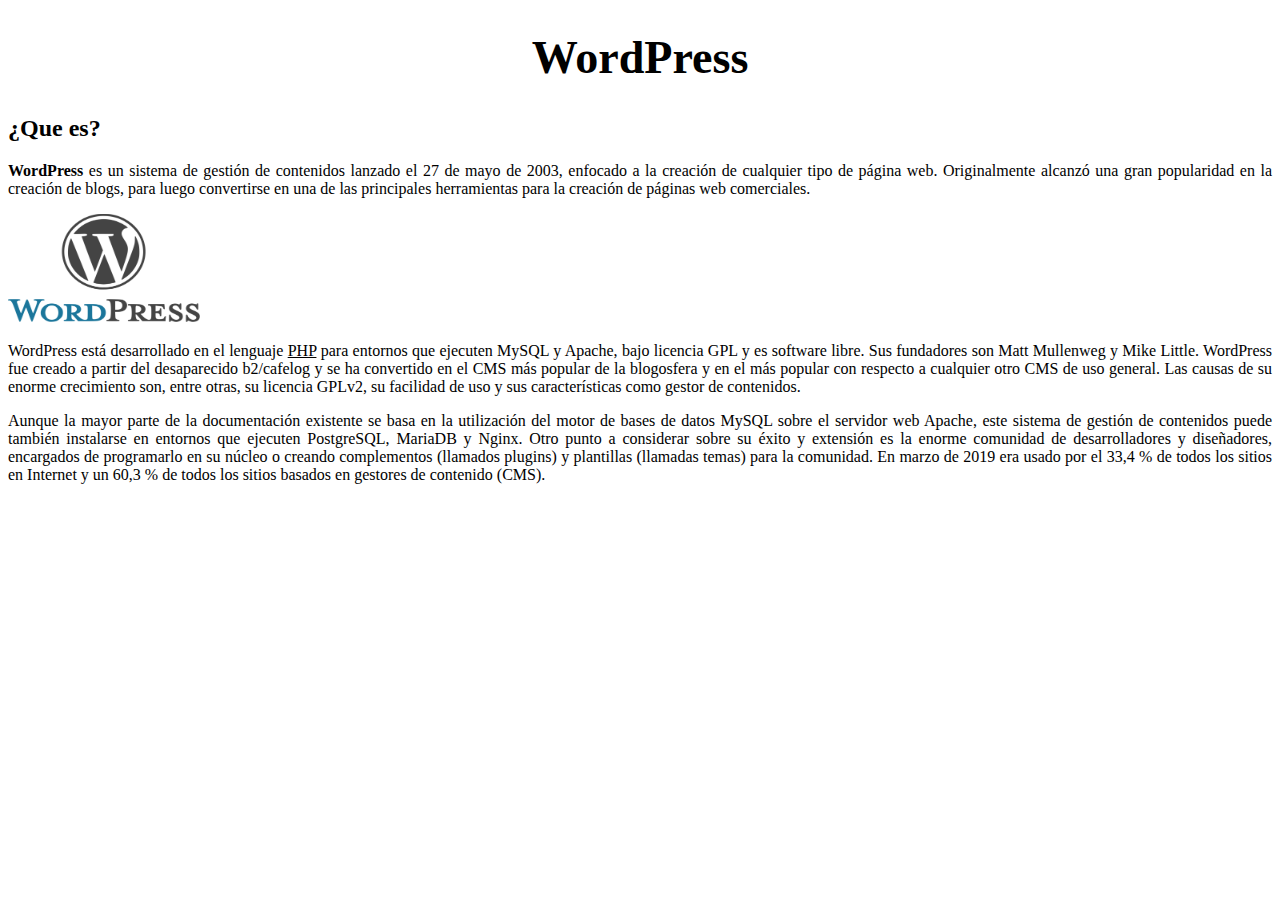
==== Lab Progra/index-1.html @ b096e893 "Documento" ====
<!DOCTYPE html>
<html lang="en">
<head>
    <meta charset="UTF-8">
    <meta name="viewport" content="width=device-width, initial-scale=1.0">
    <title>Document</title>
</head>
<body>
    <big><big><h1 align="center">WordPress</h1></big></big>
    <h2>¿Que es?</h2>
    <p align="justify"><strong>WordPress</strong> es un sistema de gestión de contenidos lanzado el 27 de mayo de 2003,
    enfocado a la creación de cualquier tipo de página web. Originalmente alcanzó una
    gran popularidad en la creación de blogs, para luego convertirse en una de las principales 
    herramientas para la creación de páginas web comerciales.</p>

    <a href="img/1920px-WordPress.svg.png"><img src="img/1920px-WordPress.svg.png" alt="Logo WordPress" width="192" height="108"></a>

    <p align="justify">WordPress está desarrollado en el lenguaje <u>PHP</u> para entornos que ejecuten MySQL 
    y Apache, bajo licencia GPL y es software libre. Sus fundadores son Matt Mullenweg y Mike Little. 
    WordPress fue creado a partir del desaparecido b2/cafelog y se ha convertido en el CMS más popular de
    la blogosfera y en el más popular con respecto a cualquier otro CMS de uso general.
    Las causas de su enorme crecimiento son, entre otras, su licencia GPLv2, su facilidad de uso y sus
    características como gestor de contenidos.</p>

     <p align="justify"></p>

     <p align="justify">Aunque la mayor parte de la documentación existente se basa en la utilización del motor de bases
        de datos MySQL sobre el servidor web Apache, este sistema de gestión de contenidos puede también instalarse en 
        entornos que ejecuten PostgreSQL, MariaDB y Nginx. Otro punto a considerar sobre su éxito y extensión es la enorme 
        comunidad de desarrolladores y diseñadores, encargados de programarlo en su núcleo o creando complementos (llamados 
        plugins) y plantillas (llamadas temas) para la comunidad. En marzo de 2019 era usado por el 33,4 % de todos los 
        sitios en Internet y un 60,3 % de todos los sitios basados en gestores de contenido (CMS).</p>

    

</body>
</html>
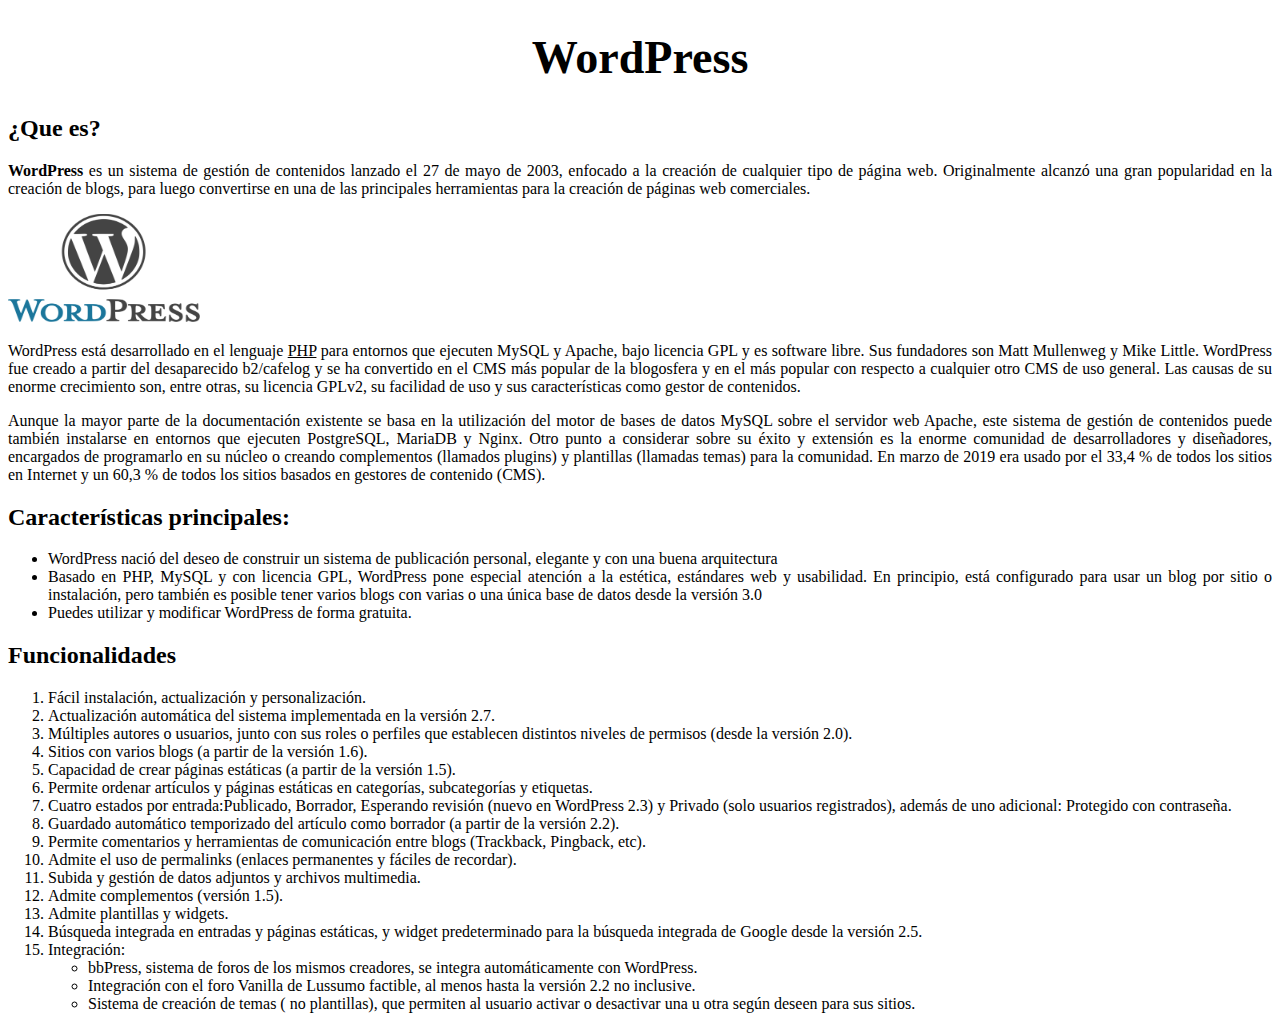
==== commit 3d823229: "Update index-1.html" ====
--- a/Lab Progra/index-1.html
+++ b/Lab Progra/index-1.html
@@ -1,37 +1,82 @@
 <!DOCTYPE html>
 <html lang="en">
+
 <head>
     <meta charset="UTF-8">
     <meta name="viewport" content="width=device-width, initial-scale=1.0">
     <title>Document</title>
 </head>
+
 <body>
-    <big><big><h1 align="center">WordPress</h1></big></big>
+    <big><big>
+            <h1 align="center">WordPress</h1>
+        </big></big>
     <h2>¿Que es?</h2>
     <p align="justify"><strong>WordPress</strong> es un sistema de gestión de contenidos lanzado el 27 de mayo de 2003,
-    enfocado a la creación de cualquier tipo de página web. Originalmente alcanzó una
-    gran popularidad en la creación de blogs, para luego convertirse en una de las principales 
-    herramientas para la creación de páginas web comerciales.</p>
+        enfocado a la creación de cualquier tipo de página web. Originalmente alcanzó una
+        gran popularidad en la creación de blogs, para luego convertirse en una de las principales
+        herramientas para la creación de páginas web comerciales.</p>
 
-    <a href="img/1920px-WordPress.svg.png"><img src="img/1920px-WordPress.svg.png" alt="Logo WordPress" width="192" height="108"></a>
+    <a href="img/1920px-WordPress.svg.png"><img src="img/1920px-WordPress.svg.png" alt="Logo WordPress" width="192"
+            height="108"></a>
 
-    <p align="justify">WordPress está desarrollado en el lenguaje <u>PHP</u> para entornos que ejecuten MySQL 
-    y Apache, bajo licencia GPL y es software libre. Sus fundadores son Matt Mullenweg y Mike Little. 
-    WordPress fue creado a partir del desaparecido b2/cafelog y se ha convertido en el CMS más popular de
-    la blogosfera y en el más popular con respecto a cualquier otro CMS de uso general.
-    Las causas de su enorme crecimiento son, entre otras, su licencia GPLv2, su facilidad de uso y sus
-    características como gestor de contenidos.</p>
+    <p align="justify">WordPress está desarrollado en el lenguaje <u>PHP</u> para entornos que ejecuten MySQL
+        y Apache, bajo licencia GPL y es software libre. Sus fundadores son Matt Mullenweg y Mike Little.
+        WordPress fue creado a partir del desaparecido b2/cafelog y se ha convertido en el CMS más popular de
+        la blogosfera y en el más popular con respecto a cualquier otro CMS de uso general.
+        Las causas de su enorme crecimiento son, entre otras, su licencia GPLv2, su facilidad de uso y sus
+        características como gestor de contenidos.</p>
 
-     <p align="justify"></p>
+    <p align="justify"></p>
 
-     <p align="justify">Aunque la mayor parte de la documentación existente se basa en la utilización del motor de bases
-        de datos MySQL sobre el servidor web Apache, este sistema de gestión de contenidos puede también instalarse en 
-        entornos que ejecuten PostgreSQL, MariaDB y Nginx. Otro punto a considerar sobre su éxito y extensión es la enorme 
-        comunidad de desarrolladores y diseñadores, encargados de programarlo en su núcleo o creando complementos (llamados 
-        plugins) y plantillas (llamadas temas) para la comunidad. En marzo de 2019 era usado por el 33,4 % de todos los 
+    <p align="justify">Aunque la mayor parte de la documentación existente se basa en la utilización del motor de bases
+        de datos MySQL sobre el servidor web Apache, este sistema de gestión de contenidos puede también instalarse en
+        entornos que ejecuten PostgreSQL, MariaDB y Nginx. Otro punto a considerar sobre su éxito y extensión es la
+        enorme
+        comunidad de desarrolladores y diseñadores, encargados de programarlo en su núcleo o creando complementos
+        (llamados
+        plugins) y plantillas (llamadas temas) para la comunidad. En marzo de 2019 era usado por el 33,4 % de todos los
         sitios en Internet y un 60,3 % de todos los sitios basados en gestores de contenido (CMS).</p>
-
-    
+    <h2>Características principales:</h2>
+    <ul>
+        <li align="justify">WordPress nació del deseo de construir un sistema de publicación personal, elegante y con
+            una buena
+            arquitectura</li>
+        <li align="justify">Basado en PHP, MySQL y con licencia GPL, WordPress pone especial atención a la estética,
+            estándares web y
+            usabilidad.
+            En principio, está configurado para usar un blog por sitio o instalación, pero también es posible tener
+            varios blogs
+            con varias o una única base de datos desde la versión 3.0 </li>
+        <li align="justify">Puedes utilizar y modificar WordPress de forma gratuita.</li>
+    </ul>
+    <h2>Funcionalidades</h2>
+    <ol>
+        <li>Fácil instalación, actualización y personalización.</li>
+        <li>Actualización automática del sistema implementada en la versión 2.7.</li>
+        <li>Múltiples autores o usuarios, junto con sus roles o perfiles que establecen 
+            distintos niveles de permisos (desde la versión 2.0).</li>
+        <li>Sitios con varios blogs (a partir de la versión 1.6).</li>
+        <li>Capacidad de crear páginas estáticas (a partir de la versión 1.5).</li>
+        <li>Permite ordenar artículos y páginas estáticas en categorías, subcategorías y etiquetas.</li>
+        <li>Cuatro estados por entrada:Publicado, Borrador, Esperando revisión (nuevo en WordPress 2.3) 
+            y Privado (solo usuarios registrados), además de uno adicional: Protegido con contraseña.</li>
+        <li>Guardado automático temporizado del artículo como borrador (a partir de la versión 2.2).</li>
+        <li>Permite comentarios y herramientas de comunicación entre blogs (Trackback, Pingback, etc).</li>
+        <li>Admite el uso de permalinks (enlaces permanentes y fáciles de recordar).</li>
+        <li>Subida y gestión de datos adjuntos y archivos multimedia.</li>
+        <li>Admite complementos (versión 1.5).</li>
+        <li>Admite plantillas y widgets.</li>
+        <li>Búsqueda integrada en entradas y páginas estáticas, y widget predeterminado para la búsqueda 
+            integrada de Google desde la versión 2.5.</li>
+        <li>Integración:</li>
+        <ul>
+            <li>bbPress, sistema de foros de los mismos creadores, se integra automáticamente con WordPress.</li>
+            <li>Integración con el foro Vanilla de Lussumo factible, al menos hasta la versión 2.2 no inclusive.</li>
+            <li>Sistema de creación de temas ( no plantillas), que permiten al usuario activar o desactivar una u otra según deseen para sus sitios.</li>
+        </ul>
+    </ol>
 
 </body>
+
 </html>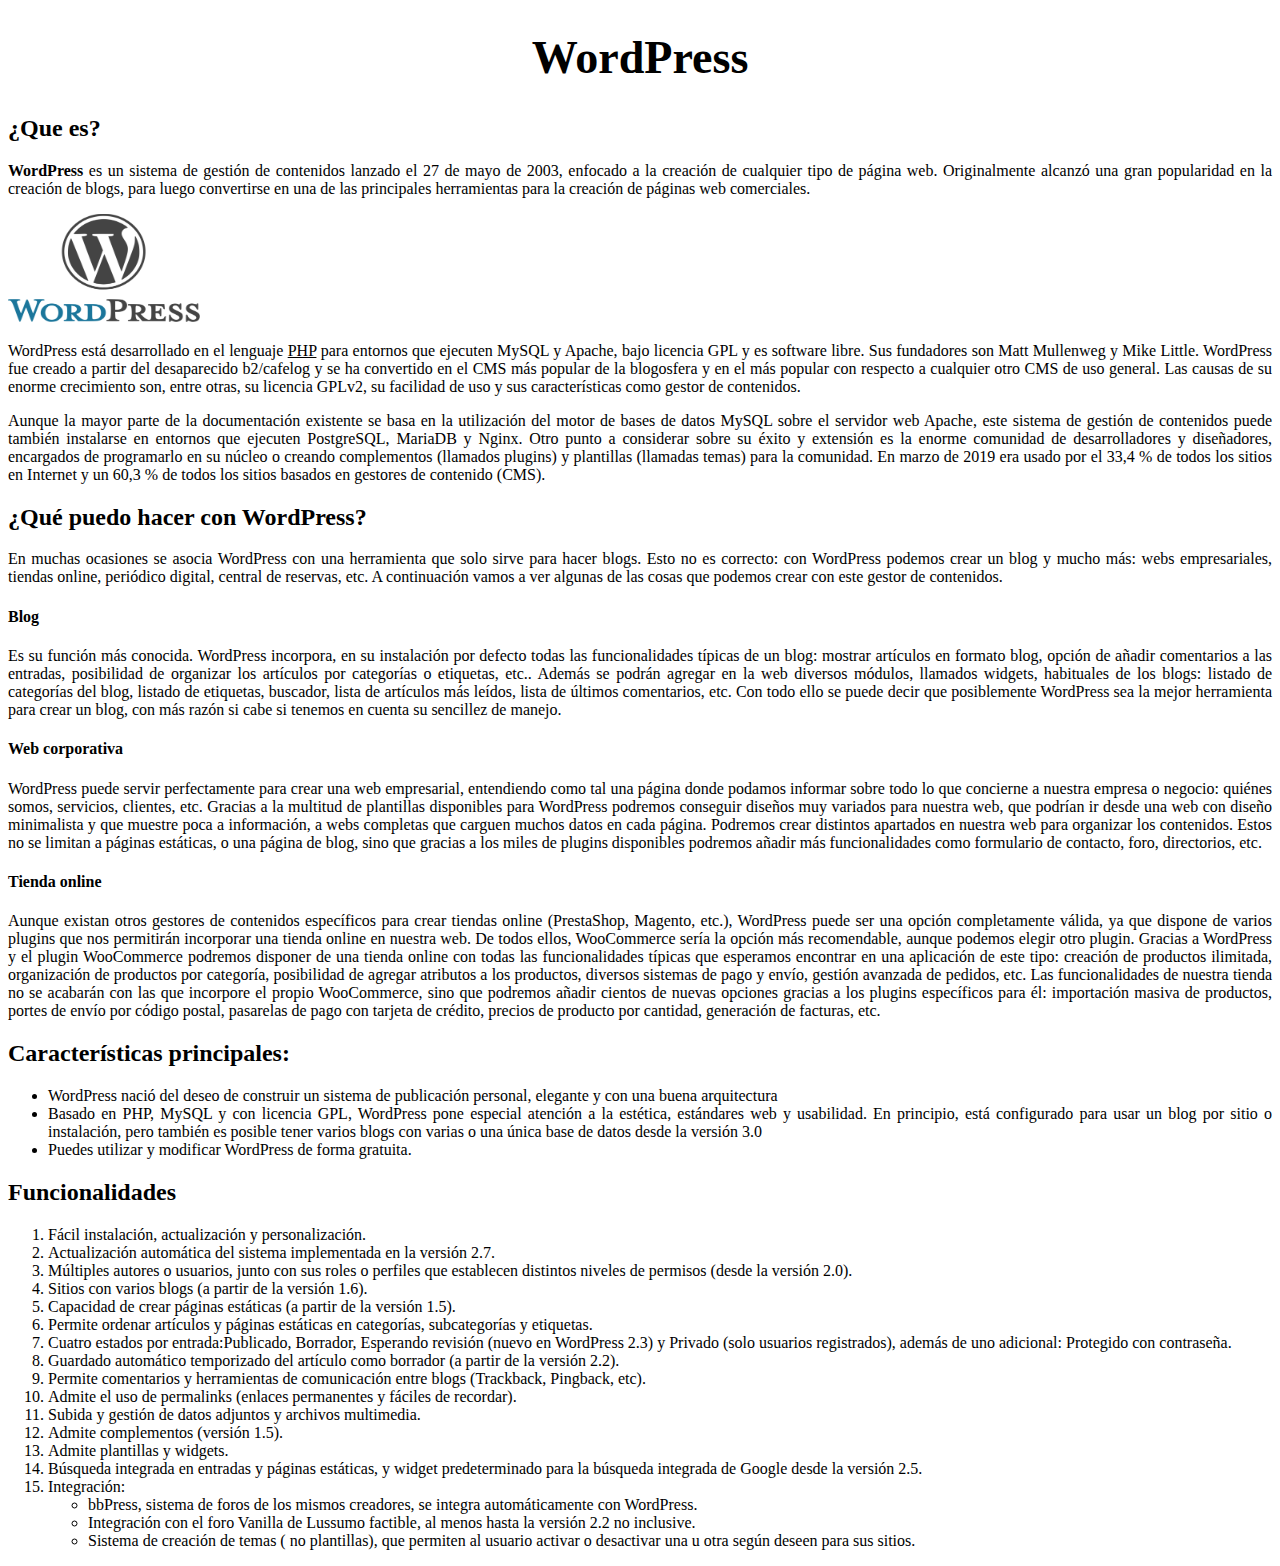
==== commit 9f376abd: "Update index-1.html" ====
--- a/Lab Progra/index-1.html
+++ b/Lab Progra/index-1.html
@@ -37,6 +37,71 @@
         (llamados
         plugins) y plantillas (llamadas temas) para la comunidad. En marzo de 2019 era usado por el 33,4 % de todos los
         sitios en Internet y un 60,3 % de todos los sitios basados en gestores de contenido (CMS).</p>
+
+    <h2>¿Qué puedo hacer con WordPress?</h2>
+
+    <p align="justify">En muchas ocasiones se asocia WordPress con una herramienta que solo sirve para hacer blogs.
+        Esto no es correcto: con WordPress podemos crear un blog y mucho más: webs empresariales, tiendas online,
+        periódico digital,
+        central de reservas, etc. A continuación vamos a ver algunas de las cosas que podemos crear con este gestor de
+        contenidos.
+    </p>
+
+    <h4>Blog</h4>
+    <p align="justify">Es su función más conocida. WordPress incorpora, en su instalación por defecto todas las
+        funcionalidades
+        típicas de un blog: mostrar artículos en formato blog, opción de añadir comentarios a las entradas, posibilidad
+        de organizar
+        los artículos por categorías o etiquetas, etc..
+
+        Además se podrán agregar en la web diversos módulos, llamados widgets, habituales de los blogs: listado de
+        categorías del blog,
+        listado de etiquetas, buscador, lista de artículos más leídos, lista de últimos comentarios, etc.
+
+        Con todo ello se puede decir que posiblemente WordPress sea la mejor herramienta para crear un blog, con más
+        razón si cabe si
+        tenemos en cuenta su sencillez de manejo.</p>
+
+    <h4>Web corporativa</h4>
+    <p align="justify">WordPress puede servir perfectamente para crear una web empresarial, entendiendo como tal una
+        página donde
+        podamos informar sobre todo lo que concierne a nuestra empresa o negocio: quiénes somos, servicios, clientes,
+        etc.
+
+        Gracias a la multitud de plantillas disponibles para WordPress podremos conseguir diseños muy variados para
+        nuestra web,
+        que podrían ir desde una web con diseño minimalista y que muestre poca a información, a webs completas que
+        carguen muchos
+        datos en cada página.
+
+        Podremos crear distintos apartados en nuestra web para organizar los contenidos. Estos no se limitan a páginas
+        estáticas,
+        o una página de blog, sino que gracias a los miles de plugins disponibles podremos añadir más funcionalidades
+        como formulario
+        de contacto, foro, directorios, etc.</p>
+
+    <h4>Tienda online</h4>
+    <p align="justify">Aunque existan otros gestores de contenidos específicos para crear tiendas online (PrestaShop,
+        Magento, etc.),
+        WordPress puede ser una opción completamente válida, ya que dispone de varios plugins que nos permitirán
+        incorporar una tienda
+        online en nuestra web. De todos ellos, WooCommerce sería la opción más recomendable, aunque podemos elegir otro
+        plugin.
+
+        Gracias a WordPress y el plugin WooCommerce podremos disponer de una tienda online con todas las funcionalidades
+        típicas que
+        esperamos encontrar en una aplicación de este tipo: creación de productos ilimitada, organización de productos
+        por categoría,
+        posibilidad de agregar atributos a los productos, diversos sistemas de pago y envío, gestión avanzada de
+        pedidos, etc.
+
+        Las funcionalidades de nuestra tienda no se acabarán con las que incorpore el propio WooCommerce, sino que
+        podremos añadir
+        cientos de nuevas opciones gracias a los plugins específicos para él: importación masiva de productos, portes de
+        envío por
+        código postal, pasarelas de pago con tarjeta de crédito, precios de producto por cantidad, generación de
+        facturas, etc.</p>
+
     <h2>Características principales:</h2>
     <ul>
         <li align="justify">WordPress nació del deseo de construir un sistema de publicación personal, elegante y con
@@ -54,12 +119,12 @@
     <ol>
         <li>Fácil instalación, actualización y personalización.</li>
         <li>Actualización automática del sistema implementada en la versión 2.7.</li>
-        <li>Múltiples autores o usuarios, junto con sus roles o perfiles que establecen 
+        <li>Múltiples autores o usuarios, junto con sus roles o perfiles que establecen
             distintos niveles de permisos (desde la versión 2.0).</li>
         <li>Sitios con varios blogs (a partir de la versión 1.6).</li>
         <li>Capacidad de crear páginas estáticas (a partir de la versión 1.5).</li>
         <li>Permite ordenar artículos y páginas estáticas en categorías, subcategorías y etiquetas.</li>
-        <li>Cuatro estados por entrada:Publicado, Borrador, Esperando revisión (nuevo en WordPress 2.3) 
+        <li>Cuatro estados por entrada:Publicado, Borrador, Esperando revisión (nuevo en WordPress 2.3)
             y Privado (solo usuarios registrados), además de uno adicional: Protegido con contraseña.</li>
         <li>Guardado automático temporizado del artículo como borrador (a partir de la versión 2.2).</li>
         <li>Permite comentarios y herramientas de comunicación entre blogs (Trackback, Pingback, etc).</li>
@@ -67,13 +132,14 @@
         <li>Subida y gestión de datos adjuntos y archivos multimedia.</li>
         <li>Admite complementos (versión 1.5).</li>
         <li>Admite plantillas y widgets.</li>
-        <li>Búsqueda integrada en entradas y páginas estáticas, y widget predeterminado para la búsqueda 
+        <li>Búsqueda integrada en entradas y páginas estáticas, y widget predeterminado para la búsqueda
             integrada de Google desde la versión 2.5.</li>
         <li>Integración:</li>
         <ul>
             <li>bbPress, sistema de foros de los mismos creadores, se integra automáticamente con WordPress.</li>
             <li>Integración con el foro Vanilla de Lussumo factible, al menos hasta la versión 2.2 no inclusive.</li>
-            <li>Sistema de creación de temas ( no plantillas), que permiten al usuario activar o desactivar una u otra según deseen para sus sitios.</li>
+            <li>Sistema de creación de temas ( no plantillas), que permiten al usuario activar o desactivar una u otra
+                según deseen para sus sitios.</li>
         </ul>
     </ol>
 
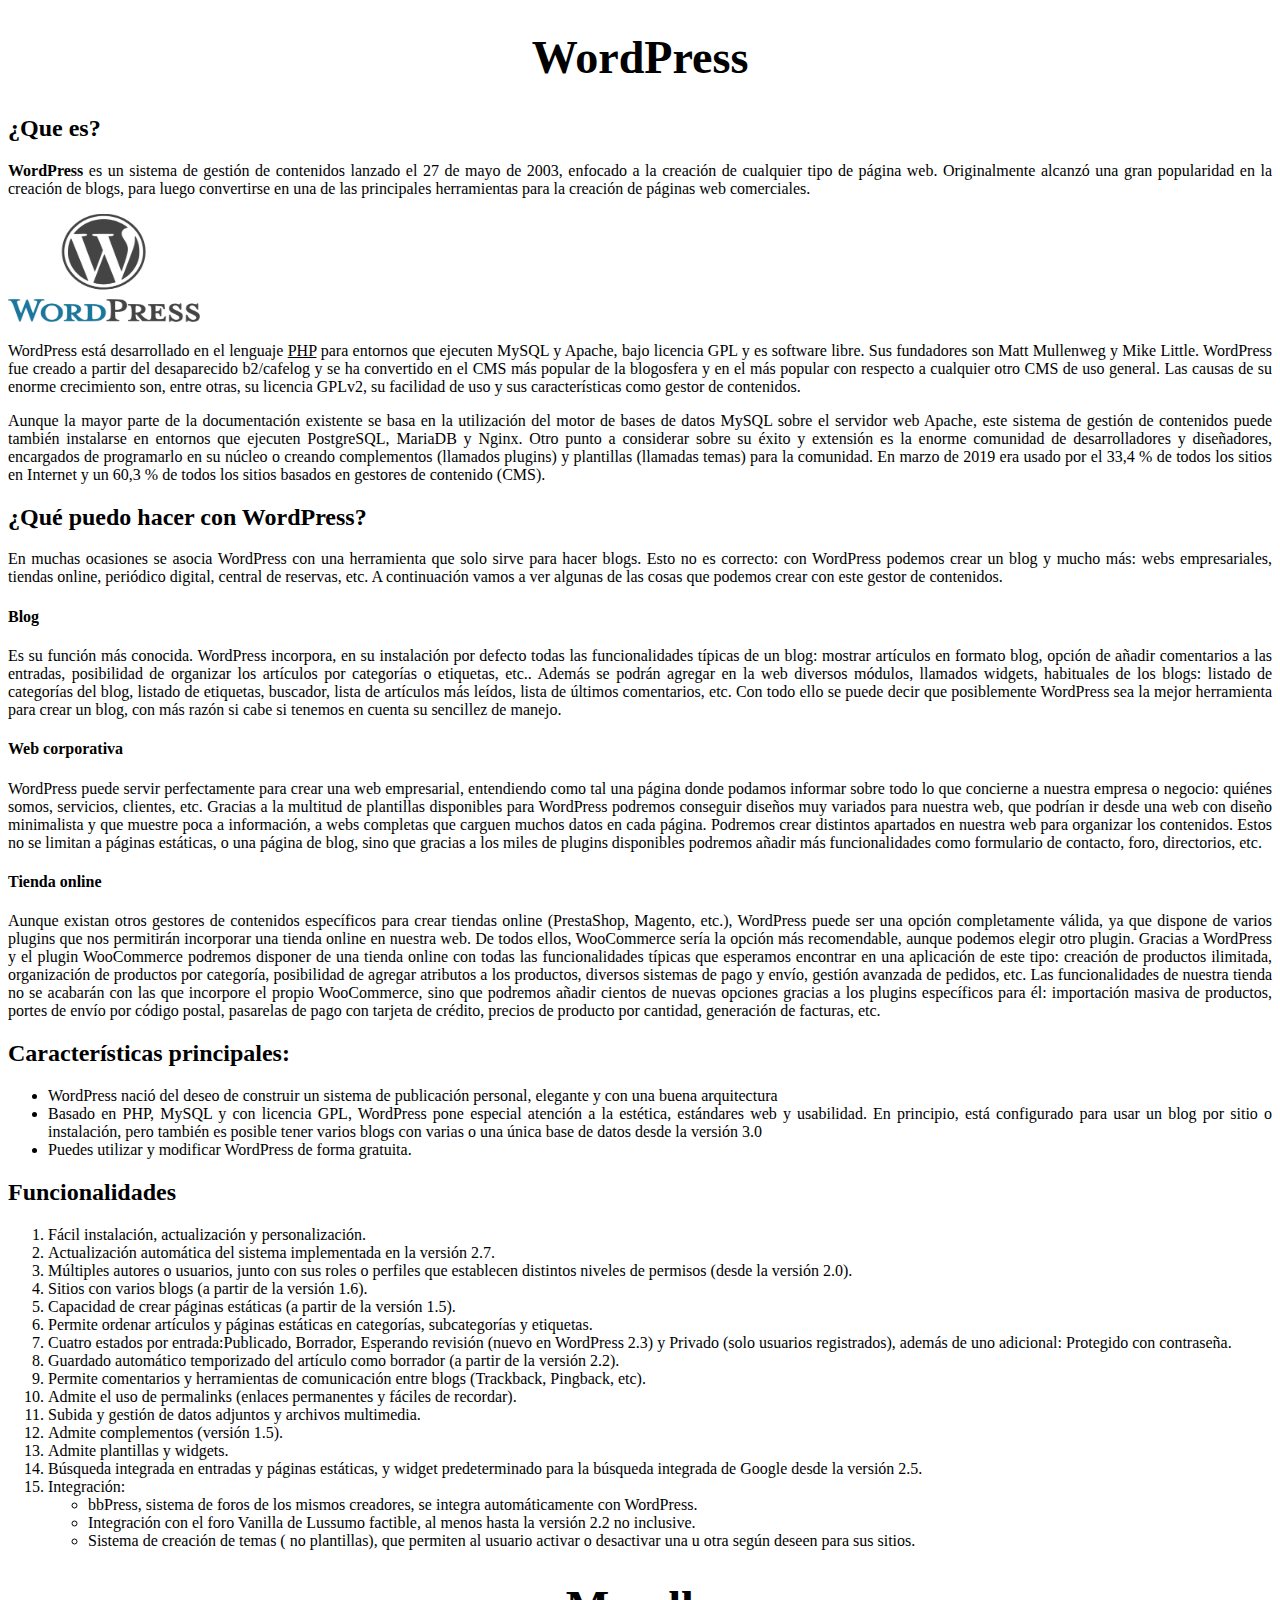
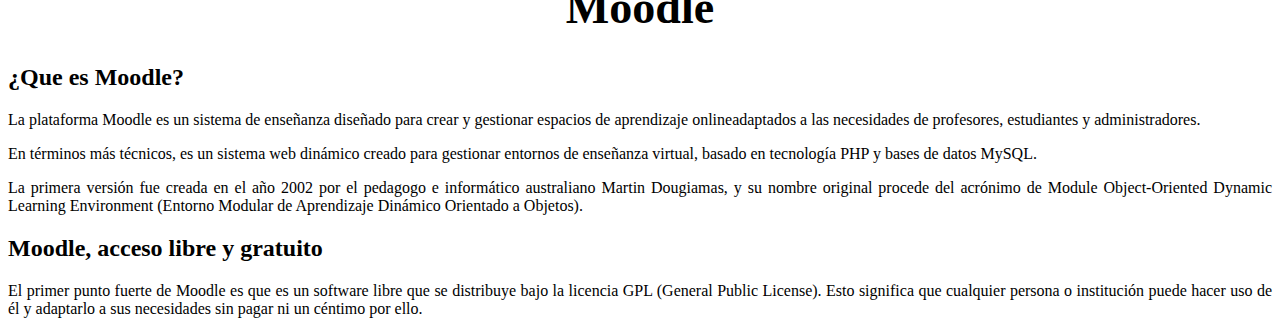
==== commit 4b113bd0: "Update index-1.html" ====
--- a/Lab Progra/index-1.html
+++ b/Lab Progra/index-1.html
@@ -145,4 +145,23 @@
 
 </body>
 
+<big><big>
+        <h1 align="center">Moodle</h1>
+    </big></big>
+<h2>¿Que es Moodle?</h2>
+<p align="justify">La plataforma Moodle es un sistema de enseñanza diseñado para crear y
+    gestionar espacios de aprendizaje onlineadaptados a las necesidades de profesores,
+    estudiantes y administradores.</p>
+
+<p align="justify">En términos más técnicos, es un sistema web dinámico creado para
+    gestionar entornos de enseñanza virtual, basado en tecnología PHP y bases de datos MySQL.</p>
+
+<p align="justify">La primera versión fue creada en el año 2002 por el pedagogo e informático
+    australiano Martin Dougiamas, y su nombre original procede del acrónimo de Module Object-Oriented
+    Dynamic Learning Environment (Entorno Modular de Aprendizaje Dinámico Orientado a Objetos). </p>
+
+<h2>Moodle, acceso libre y gratuito</h2>
+
+<p align="justify">El primer punto fuerte de Moodle es que es un software libre que se distribuye
+     bajo la licencia GPL (General Public License). Esto significa que cualquier persona o institución puede hacer uso de él y adaptarlo a sus necesidades sin pagar ni un céntimo por ello.  </p>
 </html>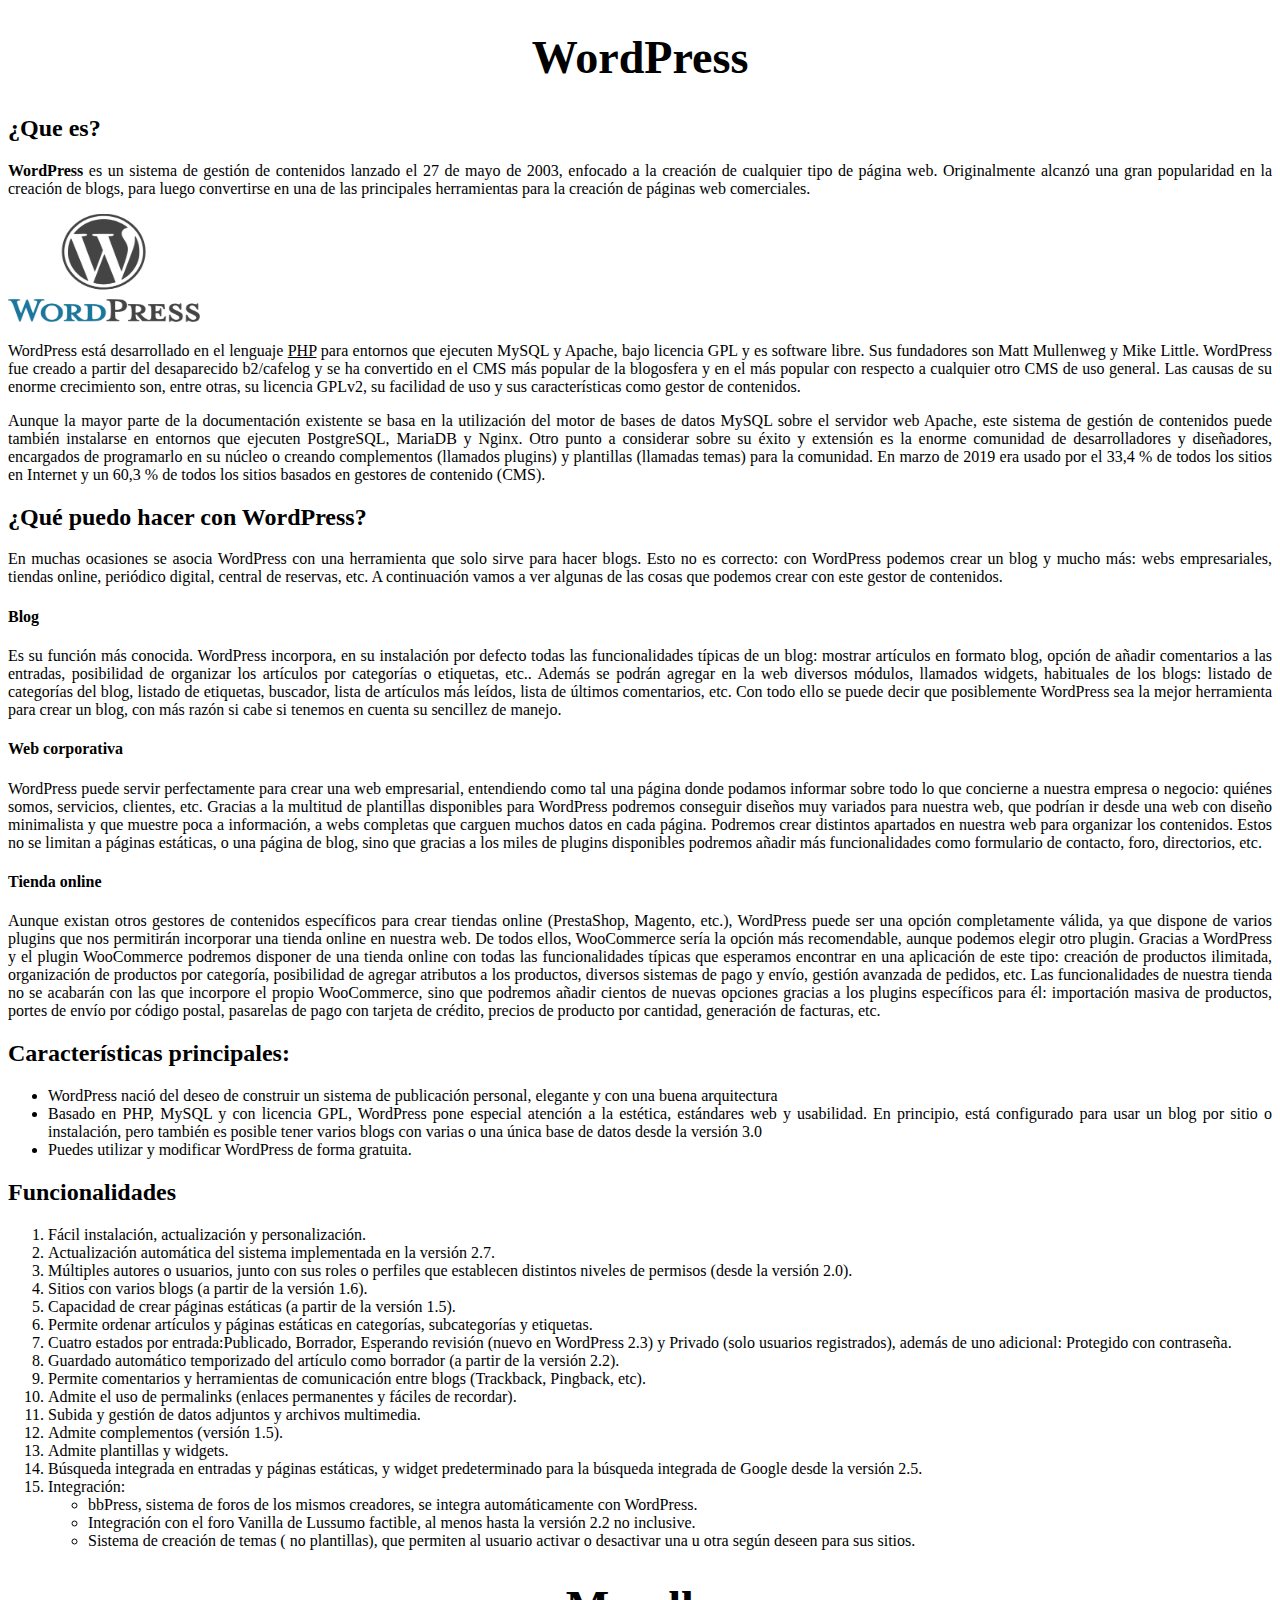
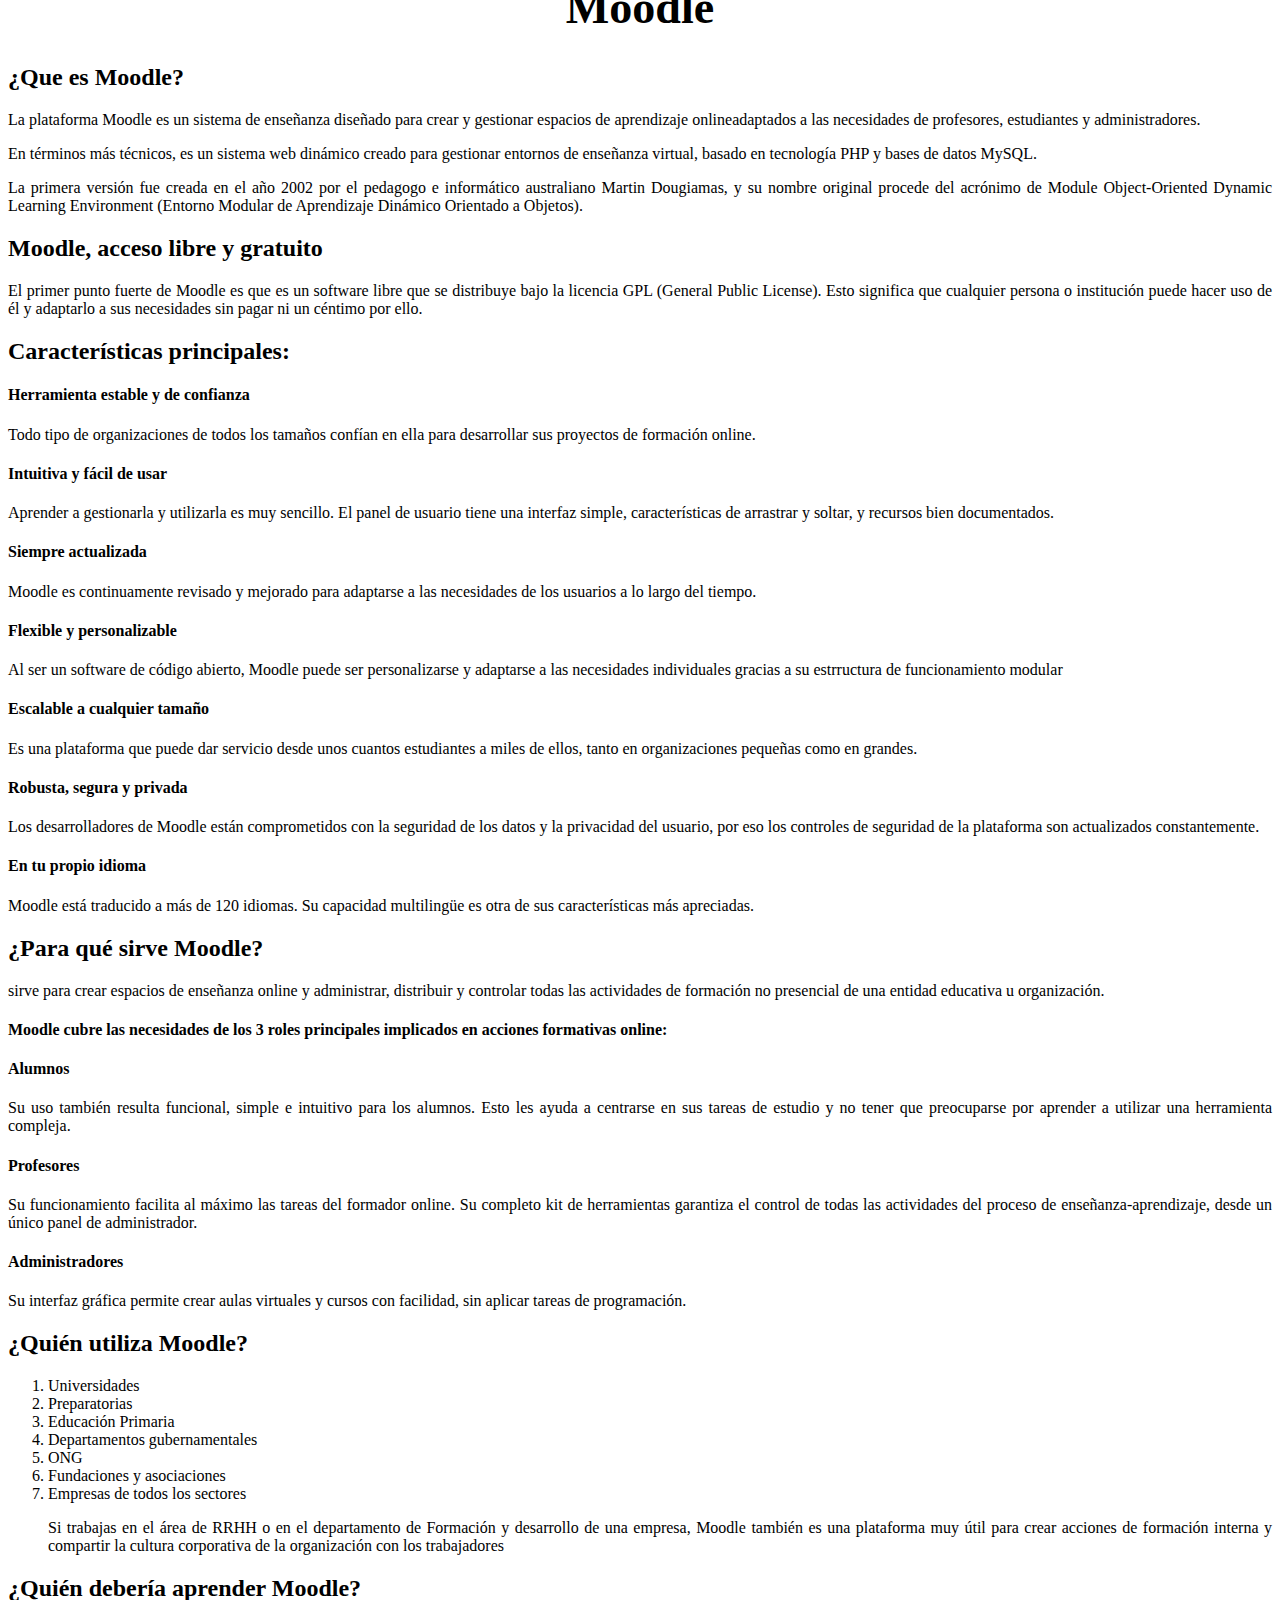
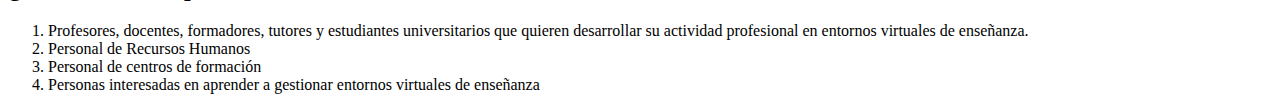
==== commit 7331e550: "Update index-1.html" ====
--- a/Lab Progra/index-1.html
+++ b/Lab Progra/index-1.html
@@ -148,20 +148,110 @@
 <big><big>
         <h1 align="center">Moodle</h1>
     </big></big>
-<h2>¿Que es Moodle?</h2>
-<p align="justify">La plataforma Moodle es un sistema de enseñanza diseñado para crear y
-    gestionar espacios de aprendizaje onlineadaptados a las necesidades de profesores,
-    estudiantes y administradores.</p>
-
-<p align="justify">En términos más técnicos, es un sistema web dinámico creado para
-    gestionar entornos de enseñanza virtual, basado en tecnología PHP y bases de datos MySQL.</p>
-
-<p align="justify">La primera versión fue creada en el año 2002 por el pedagogo e informático
-    australiano Martin Dougiamas, y su nombre original procede del acrónimo de Module Object-Oriented
-    Dynamic Learning Environment (Entorno Modular de Aprendizaje Dinámico Orientado a Objetos). </p>
-
-<h2>Moodle, acceso libre y gratuito</h2>
-
-<p align="justify">El primer punto fuerte de Moodle es que es un software libre que se distribuye
+     <h2>¿Que es Moodle?</h2>
+     <p align="justify">La plataforma Moodle es un sistema de enseñanza diseñado para crear y
+     gestionar espacios de aprendizaje onlineadaptados a las necesidades de profesores,
+     estudiantes y administradores.</p>
+
+     <p align="justify">En términos más técnicos, es un sistema web dinámico creado para
+     gestionar entornos de enseñanza virtual, basado en tecnología PHP y bases de datos MySQL.</p>
+
+     <p align="justify">La primera versión fue creada en el año 2002 por el pedagogo e informático
+     australiano Martin Dougiamas, y su nombre original procede del acrónimo de Module Object-Oriented
+     Dynamic Learning Environment (Entorno Modular de Aprendizaje Dinámico Orientado a Objetos). </p>
+
+     <h2>Moodle, acceso libre y gratuito</h2>
+
+     <p align="justify">El primer punto fuerte de Moodle es que es un software libre que se distribuye
      bajo la licencia GPL (General Public License). Esto significa que cualquier persona o institución puede hacer uso de él y adaptarlo a sus necesidades sin pagar ni un céntimo por ello.  </p>
+
+     <h2>Características principales:</h2>
+
+     <h4>Herramienta estable y de confianza</h4>   
+ 
+     <p align="justify">Todo tipo de organizaciones de todos los tamaños 
+     confían en ella para desarrollar sus proyectos de formación online.</p>
+
+     <h4>Intuitiva y fácil de usar</h4>
+
+     <p align="justify">Aprender a gestionarla y utilizarla es muy sencillo. El panel de usuario tiene una interfaz simple, 
+     características de arrastrar y soltar, y recursos bien documentados.</p>
+
+     <h4>Siempre actualizada</h4> 
+ 
+     <p align="justify">Moodle es continuamente revisado y mejorado 
+     para adaptarse a las necesidades de los usuarios a lo largo del tiempo. </p>
+
+     <h4>Flexible y personalizable</h4>
+
+     <p align="justify">Al ser un software de código abierto, Moodle puede ser personalizarse y adaptarse a las necesidades individuales
+     gracias a su estrructura de funcionamiento modular</p>
+
+     <h4>Escalable a cualquier tamaño</h4>
+
+     <p align="justify">Es una plataforma que puede dar servicio desde unos cuantos estudiantes a miles de ellos,
+     tanto en organizaciones pequeñas como en grandes.</p>
+
+     <h4> Robusta, segura y privada</h4>
+
+     <p align="justify">Los desarrolladores de Moodle están comprometidos con la seguridad de los datos y la privacidad del usuario, 
+     por eso los controles de seguridad de la plataforma son actualizados constantemente.</p>
+
+     <h4>En tu propio idioma</h4>
+
+     <p align="justify">Moodle está traducido a más de 120 idiomas. 
+     Su capacidad multilingüe es otra de sus características más apreciadas.</p>
+
+     <h2>¿Para qué sirve Moodle?</h2>
+
+     <p align="justify">sirve para crear espacios de enseñanza online y administrar, distribuir y controlar 
+     todas las actividades de formación no presencial de una entidad educativa u organización. </p>
+
+     <h4>Moodle cubre las necesidades de los 3 roles principales implicados en acciones formativas online:</h4>
+
+     <h4>Alumnos</h4>
+
+     <p align="justify">Su uso también resulta funcional, simple e intuitivo para los alumnos. Esto les ayuda a centrarse en sus tareas de estudio 
+     y no tener que preocuparse por aprender a utilizar una herramienta compleja. </p>
+
+     <h4>Profesores</h4>
+
+     <p align="justify">Su funcionamiento facilita al máximo las tareas del formador online.
+     Su completo kit de herramientas garantiza el control de todas las actividades 
+     del proceso de enseñanza-aprendizaje, desde un único panel de administrador.</p>
+
+     
+     <h4>Administradores</h4>
+
+     <p align="justify">Su interfaz gráfica permite 
+     crear aulas virtuales y cursos con facilidad, sin aplicar tareas de programación.</p>
+
+     <h2>¿Quién utiliza Moodle?</h2>
+
+     <ol>
+         <li>Universidades</li>
+         <li>Preparatorias</li>
+         <li>Educación Primaria</li>
+         <li>Departamentos gubernamentales</li>
+         <li>ONG</li>
+         <li>Fundaciones y asociaciones</li>
+         <li>Empresas de todos los sectores</li>
+
+         <p align="justify">Si trabajas en el área de RRHH o en el departamento de Formación y desarrollo de una empresa, Moodle 
+         también es una plataforma muy útil para crear acciones de formación interna 
+         y compartir la cultura corporativa de la organización con los trabajadores</p>
+     </ol>
+
+     <h2>¿Quién debería aprender Moodle?</h2>
+
+     <ol>
+         <li>Profesores, docentes, formadores, tutores y estudiantes 
+         universitarios que quieren desarrollar su actividad profesional en entornos virtuales de enseñanza.</li>
+         <li>Personal de Recursos Humanos</li>
+         <li>Personal de centros de formación</li>
+         <li>Personas interesadas en aprender a gestionar entornos virtuales de enseñanza</li>
+     </ol>
+
+     
+
 </html>